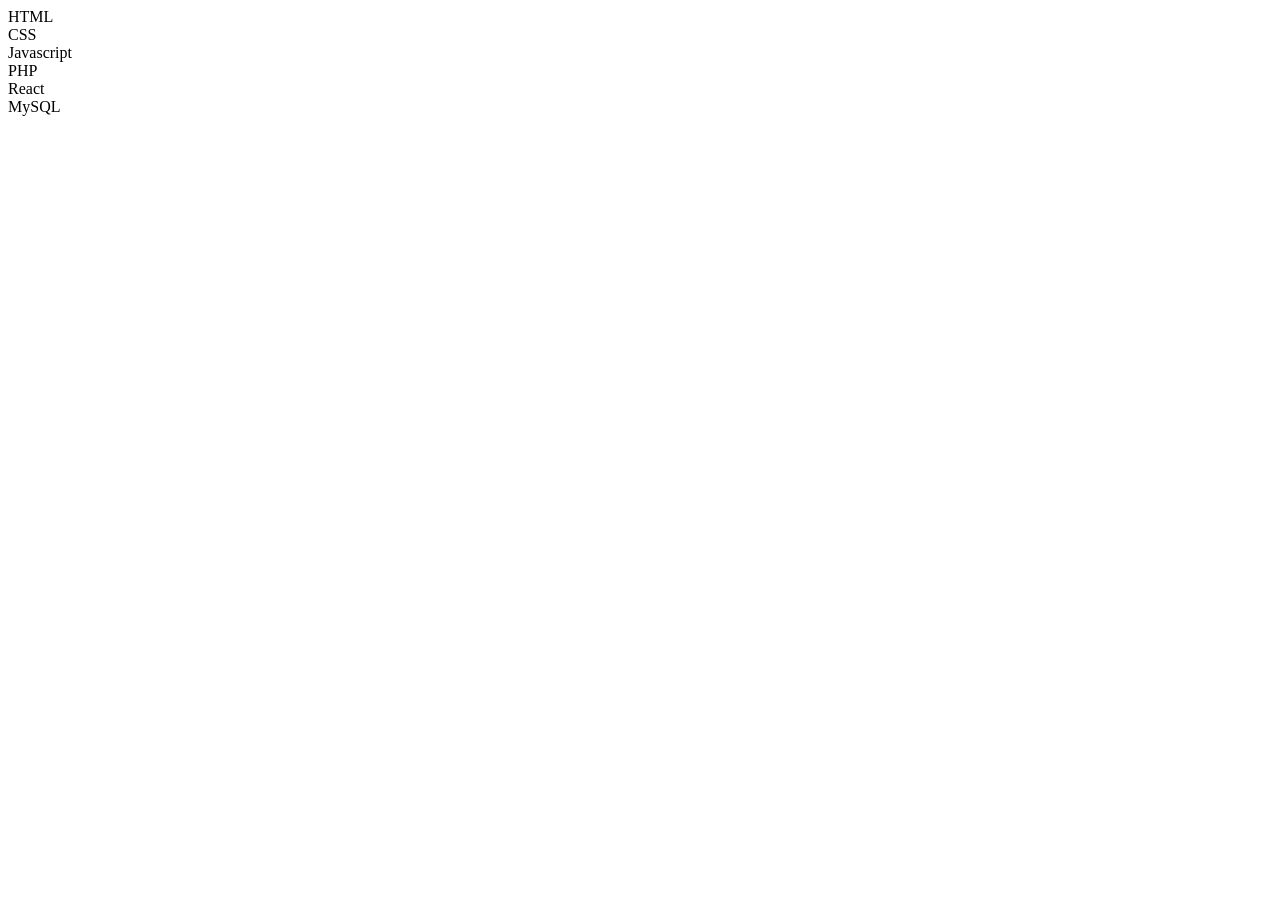
==== Curso CFB/index.html @ a723970a "Aula31" ====
<!DOCTYPE html>
<html lang="pt-br">

<head>
    <meta charset="UTF-8">
    <meta name="viewport" content="width=device-width, initial-scale=1.0">
    <title>Aula 01</title>


    <style>
        .destaque {
            /* Usamos o importe para tirar a ordem do css */
            background-color: #444 !important;
            color: #ccc !important;
            border: 1px solid #f00 !important;
        }
    </style>
</head>

<body>
    <div id="c1" class="Curso c1">HTML</div>
    <div id="c2" class="Curso c1">CSS</div>
    <div id="c3" class="Curso c1">Javascript</div>
    <div id="c4" class="Curso c2">PHP</div>
    <div id="c5" class="Curso c2">React</div>
    <div id="c6" class="Curso c2">MySQL</div>


    <!-- sempre no final do body  -->
    <script src="31_AddEventListener.js"></script>
</body>

</html>
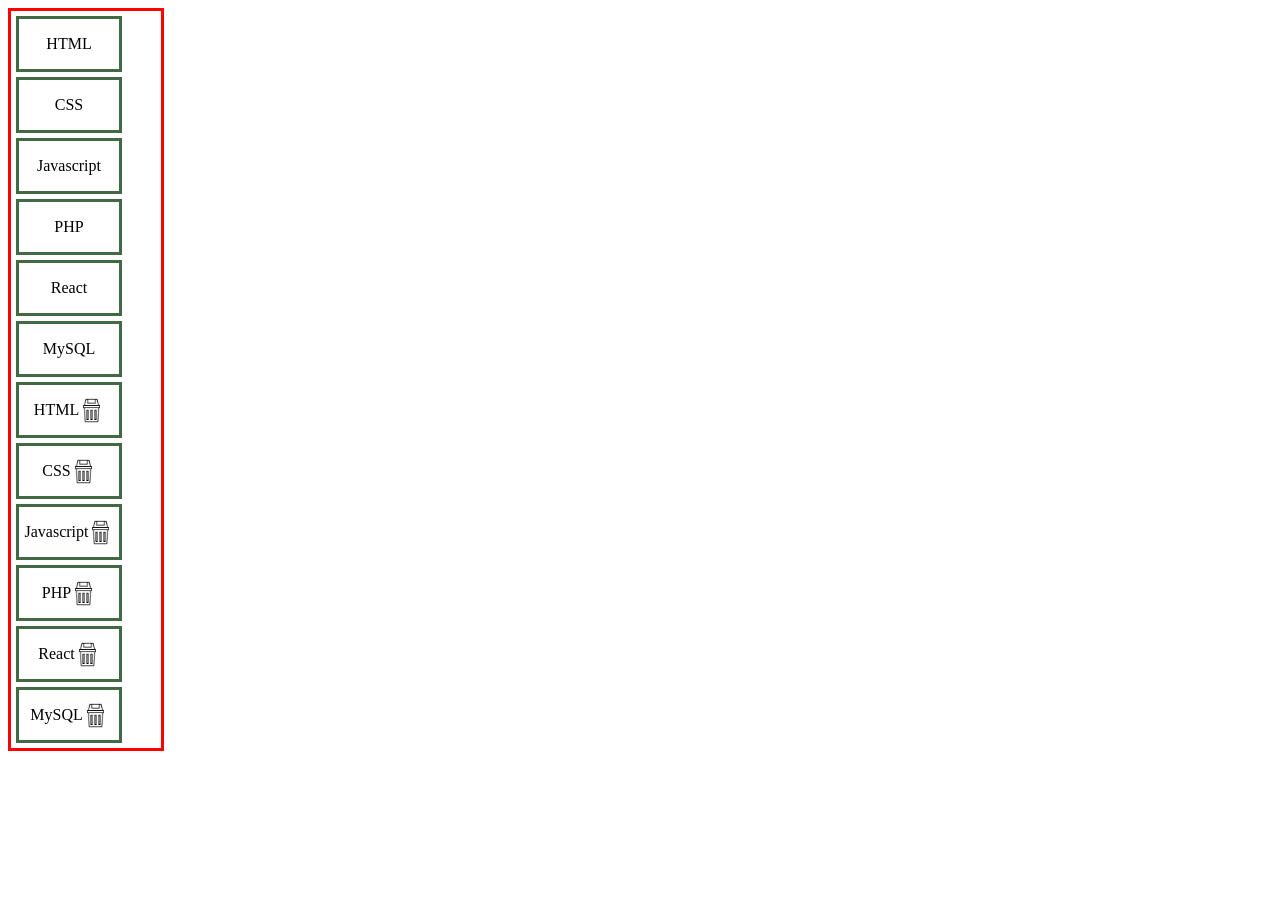
==== commit a55c8182: "Aulas 32  - 36" ====
--- a/Curso CFB/index.html
+++ b/Curso CFB/index.html
@@ -14,20 +14,46 @@
             color: #ccc !important;
             border: 1px solid #f00 !important;
         }
+
+        #caixa1 {
+            text-align: center;
+            justify-content: center;
+            width: 150px;
+            border: 3px solid #f00;
+        }
+
+        .btn_lixeira {
+            width: 25px;
+            cursor: pointer;
+        }
+
+        .curso {
+            display: flex;
+            justify-content: space-around;
+            align-items: center;
+            margin: 5px;
+            text-align: center;
+            justify-content: center;
+            height: 50px;
+            width: 100px;
+            border: 3px solid rgb(65, 105, 67);
+        }
     </style>
 </head>
 
 <body>
-    <div id="c1" class="Curso c1">HTML</div>
-    <div id="c2" class="Curso c1">CSS</div>
-    <div id="c3" class="Curso c1">Javascript</div>
-    <div id="c4" class="Curso c2">PHP</div>
-    <div id="c5" class="Curso c2">React</div>
-    <div id="c6" class="Curso c2">MySQL</div>
-
-
+    <main>
+        <div id="caixa1" class="caixa1">
+            <div id="c1" class="curso c1">HTML</div>
+            <div id="c2" class="curso c1">CSS</div>
+            <div id="c3" class="curso c1">Javascript</div>
+            <div id="c4" class="curso c1">PHP</div>
+            <div id="c5" class="curso c1">React</div>
+            <div id="c6" class="curso c1">MySQL</div>
+        </div>
+    </main>
     <!-- sempre no final do body  -->
-    <script src="31_AddEventListener.js"></script>
+    <script src="36_Removendo_Elemento.js"></script>
 </body>
 
 </html>
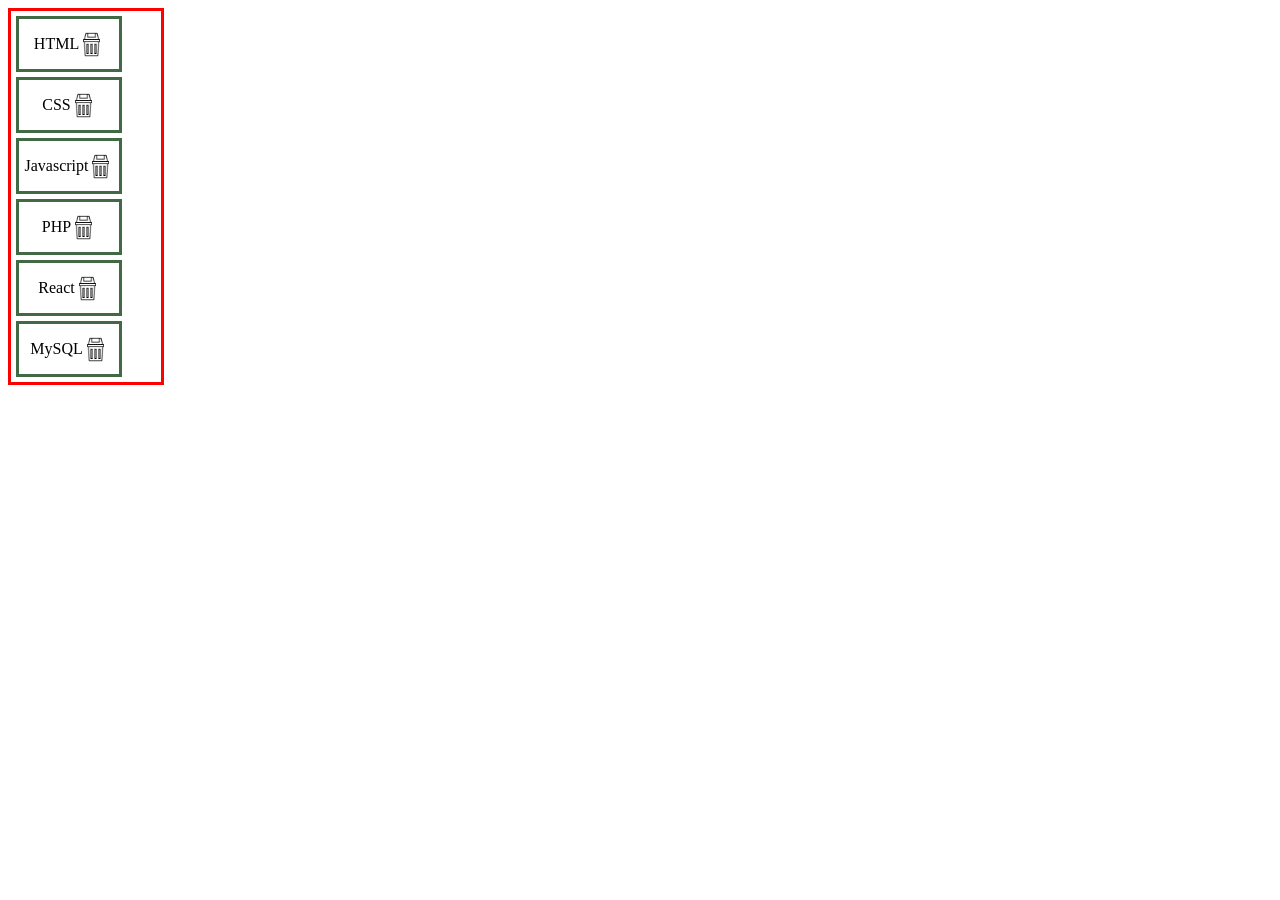
==== commit fc015e54: "Teste de Repositorio" ====
--- a/Curso CFB/index.html
+++ b/Curso CFB/index.html
@@ -44,12 +44,12 @@
 <body>
     <main>
         <div id="caixa1" class="caixa1">
-            <div id="c1" class="curso c1">HTML</div>
+            <!-- <div id="c1" class="curso c1">HTML</div>
             <div id="c2" class="curso c1">CSS</div>
             <div id="c3" class="curso c1">Javascript</div>
             <div id="c4" class="curso c1">PHP</div>
             <div id="c5" class="curso c1">React</div>
-            <div id="c6" class="curso c1">MySQL</div>
+            <div id="c6" class="curso c1">MySQL</div> -->
         </div>
     </main>
     <!-- sempre no final do body  -->
